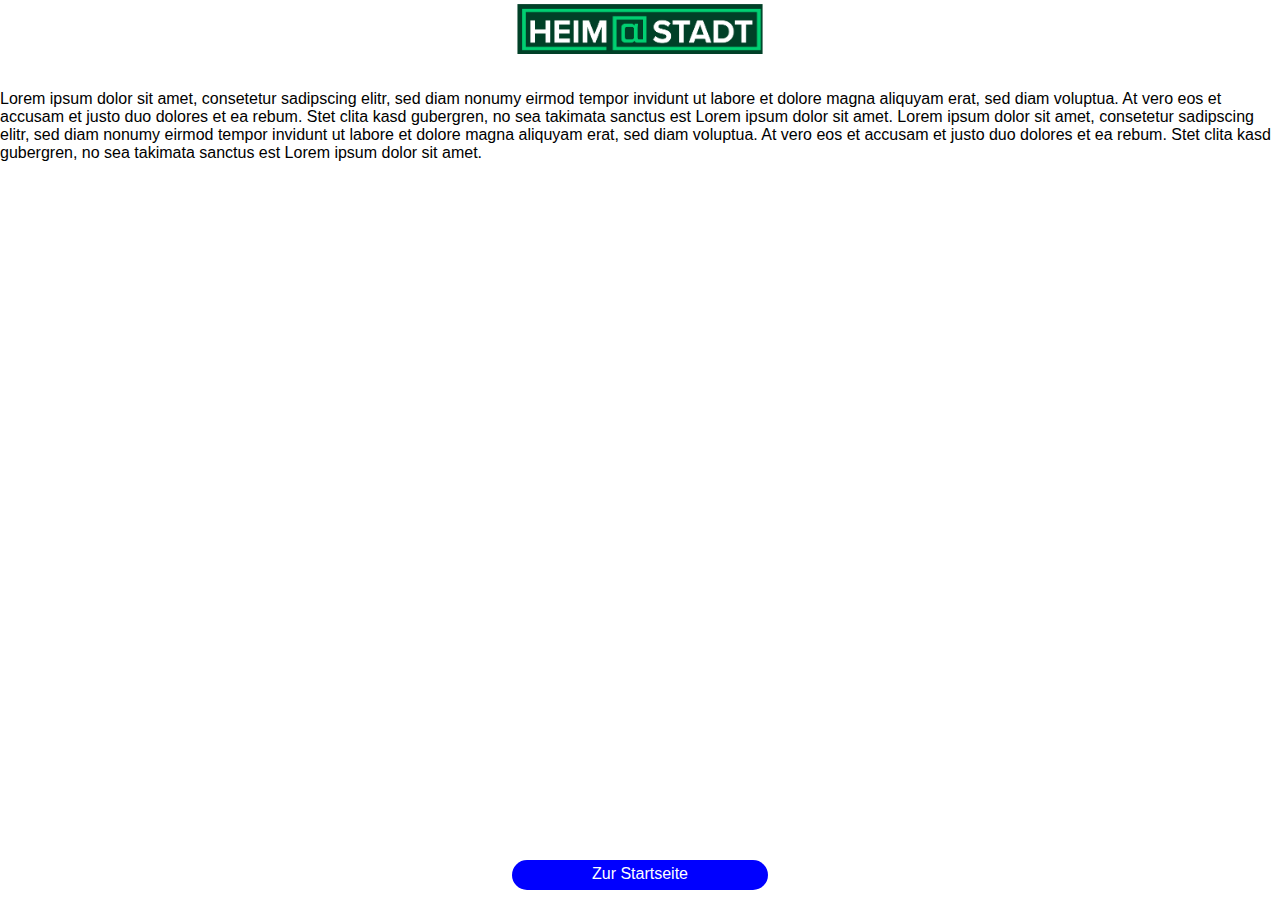
==== imprint.html @ 5976fc35 "InitialCommit" ====
<!DOCTYPE html>
<html lang="en">
<head>
    <meta charset="UTF-8">
    <meta name="viewport" content="width=device-width, initial-scale=1.0">
    <title>Heim@Stadt - Impressum</title>
    <link rel="icon" type="image/x-icon" href="images/WebsiteIcon.png">
    <link rel="stylesheet" href="css/main.css">
</head>
<body>
    <header>
        <img src="images/Logo_Heimatstadt.png" alt="Logo Heim@Stadt">
    </header>
    <main>
        Lorem ipsum dolor sit amet, consetetur sadipscing elitr, 
        sed diam nonumy eirmod tempor invidunt ut labore et dolore 
        magna aliquyam erat, sed diam voluptua. At vero eos et 
        accusam et justo duo dolores et ea rebum. Stet clita kasd 
        gubergren, no sea takimata sanctus est Lorem ipsum dolor 
        sit amet. Lorem ipsum dolor sit amet, consetetur sadipscing 
        elitr, sed diam nonumy eirmod tempor invidunt ut labore et 
        dolore magna aliquyam erat, sed diam voluptua. At vero eos 
        et accusam et justo duo dolores et ea rebum. Stet clita kasd 
        gubergren, no sea takimata sanctus est Lorem ipsum dolor sit amet.
    </main>
    <footer>
        <a class="index" href="index.html">Zur Startseite</a>
    </footer>
</body>
</html>
---- css/main.css ----
* {
    margin: 0;
    padding: 0;
    font-family: Arial, Helvetica, sans-serif;
}

body {
    width: 100vw;
}

header {
    height: 10vh;
}

main {
    height: 90vh;
    width: 100%;
}

img {
    width: 20%;
    display: block;
    margin-left: auto;
    margin-right: auto;
}

footer {
    width: 100%;
    position: absolute;
    bottom: 10px;
}

.imprint, .index {
    display: block;
    background-color: blue;
    color: white;
    border-radius: 15px;
    height: 25px;
    padding-top: 5px;
    width: 20%;
    text-align: center;
    margin: 0 auto;
    text-decoration: none;
}
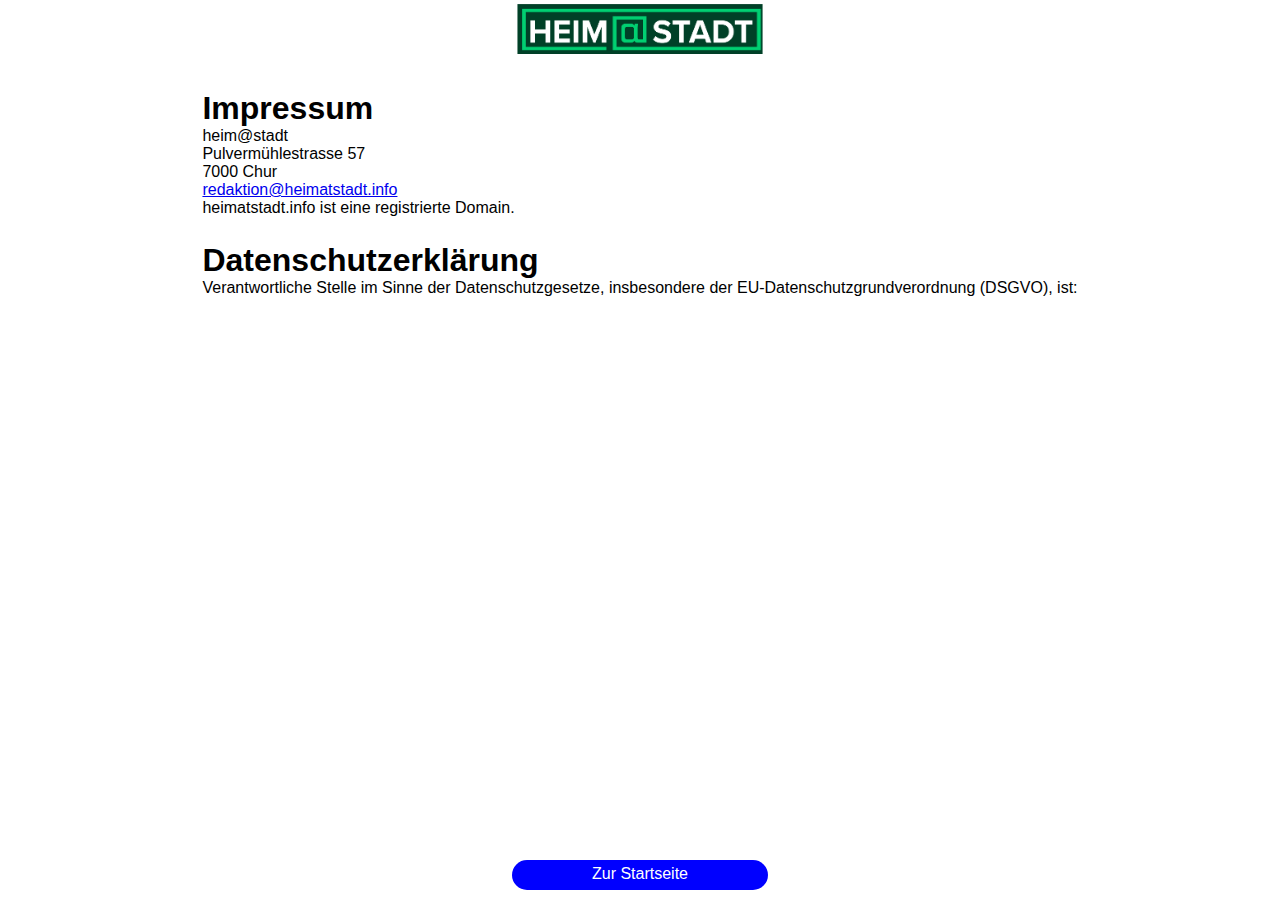
==== commit 21867003: "playerTestingFiles" ====
--- a/imprint.html
+++ b/imprint.html
@@ -6,25 +6,30 @@
     <title>Heim@Stadt - Impressum</title>
     <link rel="icon" type="image/x-icon" href="images/WebsiteIcon.png">
     <link rel="stylesheet" href="css/main.css">
+    <link rel="stylesheet" href="css/imprint.css">
 </head>
 <body>
     <header>
         <img src="images/Logo_Heimatstadt.png" alt="Logo Heim@Stadt">
     </header>
     <main>
-        Lorem ipsum dolor sit amet, consetetur sadipscing elitr, 
-        sed diam nonumy eirmod tempor invidunt ut labore et dolore 
-        magna aliquyam erat, sed diam voluptua. At vero eos et 
-        accusam et justo duo dolores et ea rebum. Stet clita kasd 
-        gubergren, no sea takimata sanctus est Lorem ipsum dolor 
-        sit amet. Lorem ipsum dolor sit amet, consetetur sadipscing 
-        elitr, sed diam nonumy eirmod tempor invidunt ut labore et 
-        dolore magna aliquyam erat, sed diam voluptua. At vero eos 
-        et accusam et justo duo dolores et ea rebum. Stet clita kasd 
-        gubergren, no sea takimata sanctus est Lorem ipsum dolor sit amet.
+        <section class="imprintAndDsgvo">
+            <article class="imprint">
+                <h1>Impressum</h1>
+                <p>heim@stadt</p>
+                <p>Pulvermühlestrasse 57</p>
+                <p>7000 Chur</p>
+                <a href="mailto:redaktion@heimatstadt.info">redaktion@heimatstadt.info</a>
+                <p>heimatstadt.info ist eine registrierte Domain.</p>
+            </article>
+            <article>
+                <h1>Datenschutzerklärung</h1>
+                <p>Verantwortliche Stelle im Sinne der Datenschutzgesetze, insbesondere der EU-Datenschutzgrundverordnung (DSGVO), ist:</p>
+            </article>
+        </section>
     </main>
     <footer>
-        <a class="index" href="index.html">Zur Startseite</a>
+        <a class="indexButton" href="index.html">Zur Startseite</a>
     </footer>
 </body>
 </html>--- a/css/main.css
+++ b/css/main.css
@@ -30,7 +30,7 @@
     bottom: 10px;
 }
 
-.imprint, .index {
+.imprintButton, .indexButton {
     display: block;
     background-color: blue;
     color: white;
--- a/css/imprint.css
+++ b/css/imprint.css
@@ -0,0 +1,9 @@
+main {
+    display: flex;
+    flex-direction: column;
+    align-items: center;
+}
+
+.imprint {
+    margin-bottom: 25px;
+}